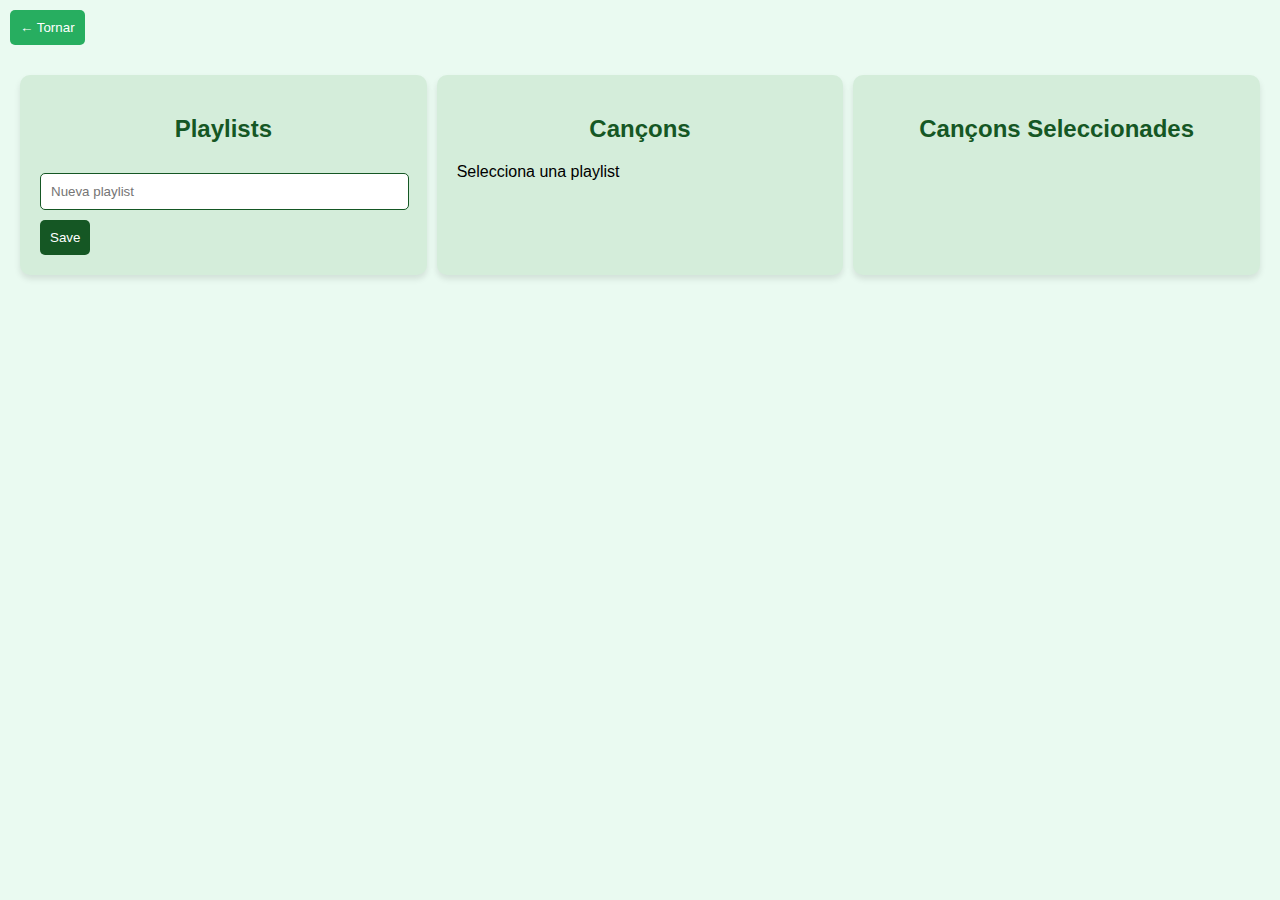
==== playlist.html @ 201edc01 "codigo oriol js" ====
<!DOCTYPE html>
<html lang="en">
<head>
    <meta charset="UTF-8">
    <meta name="viewport" content="width=device-width, initial-scale=1.0">
    <title>Playlist</title>
    <link rel="stylesheet" href="./css/palylistStyle.css">
</head>
<body>
    <button id="back_button">← Tornar</button>
    <div id="playlist_manager">
        <!-- Panel de Playlists -->
        <div id="playlists_panel">
            <h2>Playlists</h2>
            <ul id="playlists_list">
                <!-- Las playlists se cargarán aquí dinámicamente -->
            </ul>
            <input type="text" id="new_playlist_name" placeholder="Nueva playlist">
            <button id="save_playlist">Save</button>
        </div>

        <!-- Panel de Canciones -->
        <div id="songs_panel">
            <h2>Cançons</h2>
            <p id="playlist_message">Selecciona una playlist</p>
            <ul id="songs_list">
                <!-- Las canciones de la playlist seleccionada se cargarán aquí -->
            </ul>
        </div>

        <!-- Panel de Canciones Seleccionadas -->
        <div id="selected_songs_panel">
            <h2>Cançons Seleccionades</h2>
            <ul id="selected_songs_list">
                <!-- Las canciones del localStorage se cargarán aquí -->
            </ul>
        </div>
    </div>
    <script type="module" src="./script/playlist.js"></script>

</body>
</html>
---- css/palylistStyle.css ----
body {
    font-family: Arial, sans-serif;
    background-color: #eafaf1;
    margin: 0;
    padding: 0;
}

#back_button {
    margin: 10px;
    padding: 10px;
    background-color: #27ae60;
    color: white;
    border: none;
    border-radius: 5px;
    cursor: pointer;
}

#playlist_manager {
    display: flex;
    justify-content: space-between;
    padding: 20px;
    gap: 10px;
}

#playlists_panel, #songs_panel, #selected_songs_panel {
    flex: 1;
    background-color: #d4edda;
    border-radius: 10px;
    padding: 20px;
    box-shadow: 0 4px 6px rgba(0, 0, 0, 0.1);
}

#playlists_panel h2, #songs_panel h2, #selected_songs_panel h2 {
    color: #155724;
    text-align: center;
}

ul {
    list-style: none;
    padding: 0;
}

li {
    margin: 10px 0;
    background-color: #155724;
    color: white;
    padding: 10px;
    border-radius: 5px;
    display: flex;
    justify-content: space-between;
    align-items: center;
}

li button {
    margin-left: 10px;
    padding: 5px 10px;
    background-color: #f8d7da;
    border: none;
    color: #721c24;
    border-radius: 5px;
    cursor: pointer;
}

li button:hover {
    background-color: #f5c6cb;
}

#new_playlist_name {
    margin-top: 10px;
    padding: 10px;
    width: calc(100% - 20px);
    border-radius: 5px;
    border: 1px solid #155724;
}

#save_playlist {
    margin-top: 10px;
    padding: 10px;
    background-color: #155724;
    color: white;
    border: none;
    border-radius: 5px;
    cursor: pointer;
}
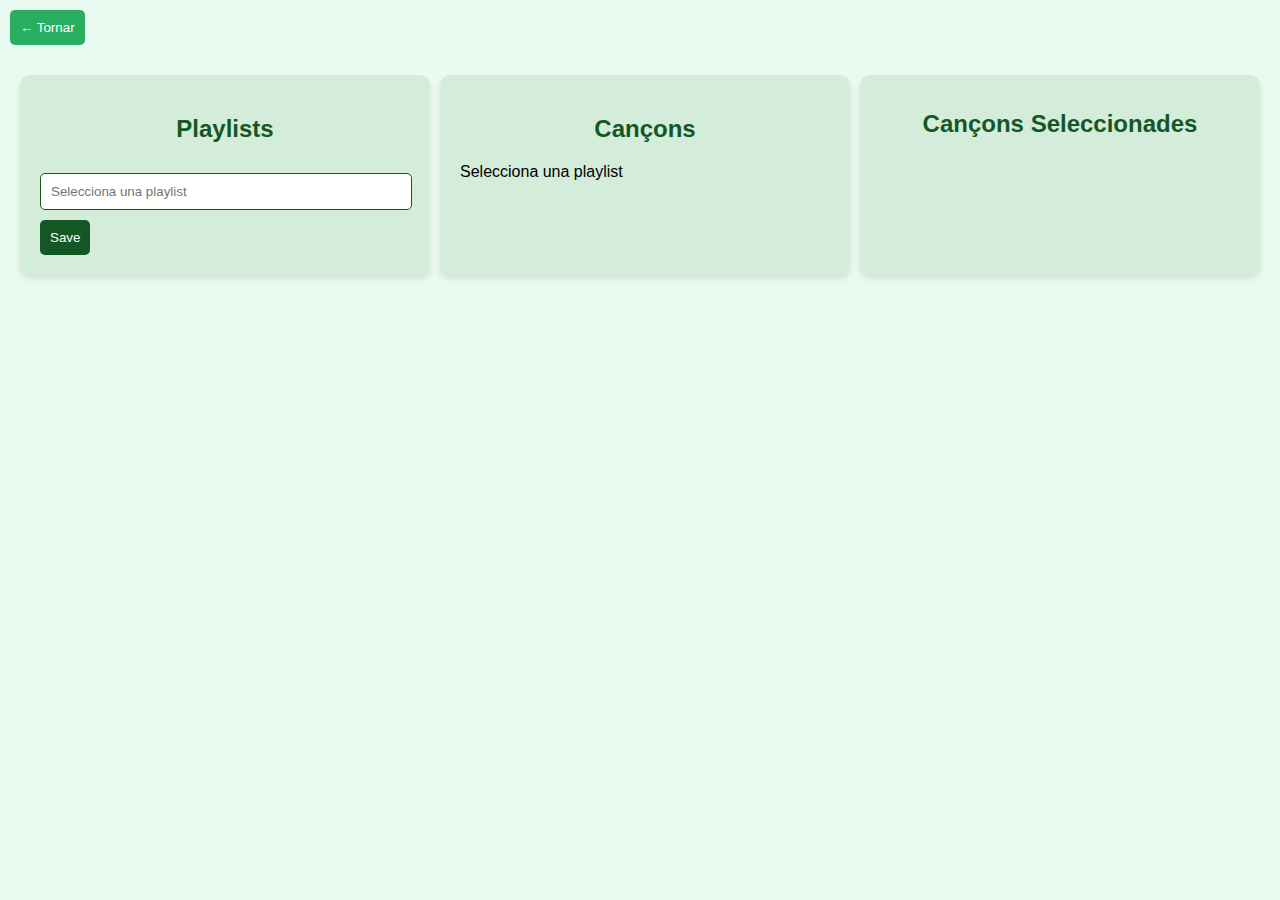
==== commit ef35fce6: "codigo acabado" ====
--- a/playlist.html
+++ b/playlist.html
@@ -9,30 +9,24 @@
 <body>
     <button id="back_button">← Tornar</button>
     <div id="playlist_manager">
-        <!-- Panel de Playlists -->
         <div id="playlists_panel">
             <h2>Playlists</h2>
             <ul id="playlists_list">
-                <!-- Las playlists se cargarán aquí dinámicamente -->
             </ul>
-            <input type="text" id="new_playlist_name" placeholder="Nueva playlist">
+            <input type="text" id="new_playlist_name" placeholder="Selecciona una playlist">
             <button id="save_playlist">Save</button>
         </div>
 
-        <!-- Panel de Canciones -->
         <div id="songs_panel">
             <h2>Cançons</h2>
             <p id="playlist_message">Selecciona una playlist</p>
             <ul id="songs_list">
-                <!-- Las canciones de la playlist seleccionada se cargarán aquí -->
             </ul>
         </div>
 
-        <!-- Panel de Canciones Seleccionadas -->
         <div id="selected_songs_panel">
             <h2>Cançons Seleccionades</h2>
             <ul id="selected_songs_list">
-                <!-- Las canciones del localStorage se cargarán aquí -->
             </ul>
         </div>
     </div>
--- a/css/palylistStyle.css
+++ b/css/palylistStyle.css
@@ -82,3 +82,45 @@
     border-radius: 5px;
     cursor: pointer;
 }
+
+#selected_songs_panel {
+    padding: 15px;
+    border-radius: 10px;
+    color: white;
+    width: 30%; /* Ajusta según el diseño */
+    height: auto;
+    display: flex;
+    flex-direction: column;
+    gap: 10px;
+}
+
+#selected_songs_list {
+    list-style: none;
+    padding: 0;
+}
+
+#selected_songs_list .track-item {
+    background-color: #165f37; /* Color de las canciones en los otros paneles */
+    padding: 10px;
+    border-radius: 5px;
+    display: flex;
+    justify-content: space-between;
+    align-items: center;
+    color: white;
+    font-size: 14px;
+    margin-bottom: 10px; /*  Añadir espacio entre las canciones */
+}
+
+
+#selected_songs_list .track-item button {
+    background-color: #f8d7da;
+    border: none;
+    padding: 5px;
+    border-radius: 3px;
+    cursor: pointer;
+    color: #721c24;
+}
+
+#selected_songs_list .track-item button:hover {
+    background-color: #f5c6cb;
+}